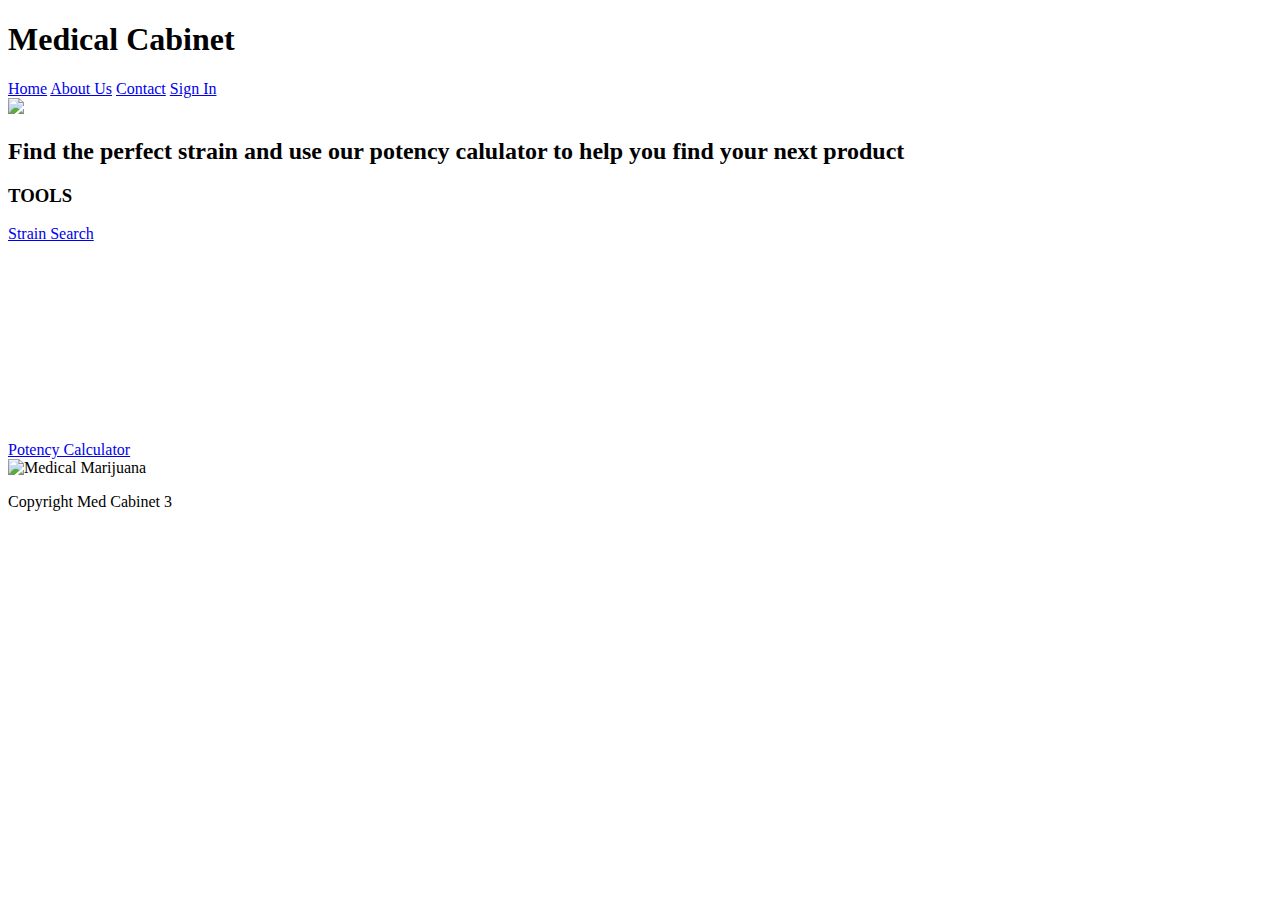
==== resources.html @ 4d36f680 "updated links" ====
<!doctype html>

<html lang="en">
<head>
  <meta charset="utf-8">
  <meta name="viewport" content="width=device-width,initial-scale=1.0" />

  <title>Medical Cabinet 3</title>

  <link href="https://fonts.googleapis.com/css?family=Anton|Ubuntu&display=swap" rel="stylesheet">  
  <link href="css/index.css" rel="stylesheet">

  <!--[if lt IE 9]>
    <script src="https://cdnjs.cloudflare.com/ajax/libs/html5shiv/3.7.3/html5shiv.js"></script>
  <![endif]-->
</head>

<body>

 <!-- navigation code here -->
 <header class="main-navigation">
 <div class="container nav-container">
      <h1 class="logo-heading">Medical Cabinet</h1>
    <nav class="nav">
      <a class="nav-link" href="index.html">Home</a>
      <a class="nav-link" href="about.html">About Us</a>
      <a class="nav-link" href="contact.html">Contact</a>
      <a class="nav-link" href="https://medcab3.netlify.com/">Sign In</a>
    </nav>
  </div>
</header>

  <div class="container home">

    <header class="intro">
       <!-- image code here -->
       <img src="img/blunt.jpg">
      <h2>Find the perfect strain and use our potency calulator to help you find your next product</h2>
    </header>

    <!-- Seach Tool -->
     
       
    <section class="medical">
      <div class="medical-text">
        <h3>TOOLS</h3>
        <div class="btn">
            <a class="nav-link" href="#">Strain Search</a>
          </div>
  <br>
  <br>
  <br>
  <br>
  <br>
  <br>
  <br>
  <br>
  <br>
  <br>
  <br>
      
        <div class="btn">
          <a class="nav-link" href="https://potency-calc.herokuapp.com/">Potency Calculator</a>
        </div>
      </div>
      
      <div class="medical-img">
          <img src="img/rolling.jpg" alt="Medical Marijuana">
      </div>

    </section>
    <!-- Potency Calculator -->
    

       

    
<!-- Footer -->
    <footer>
      <p>Copyright Med Cabinet 3</p>
    </footer>

  </div>
</body>
</html>
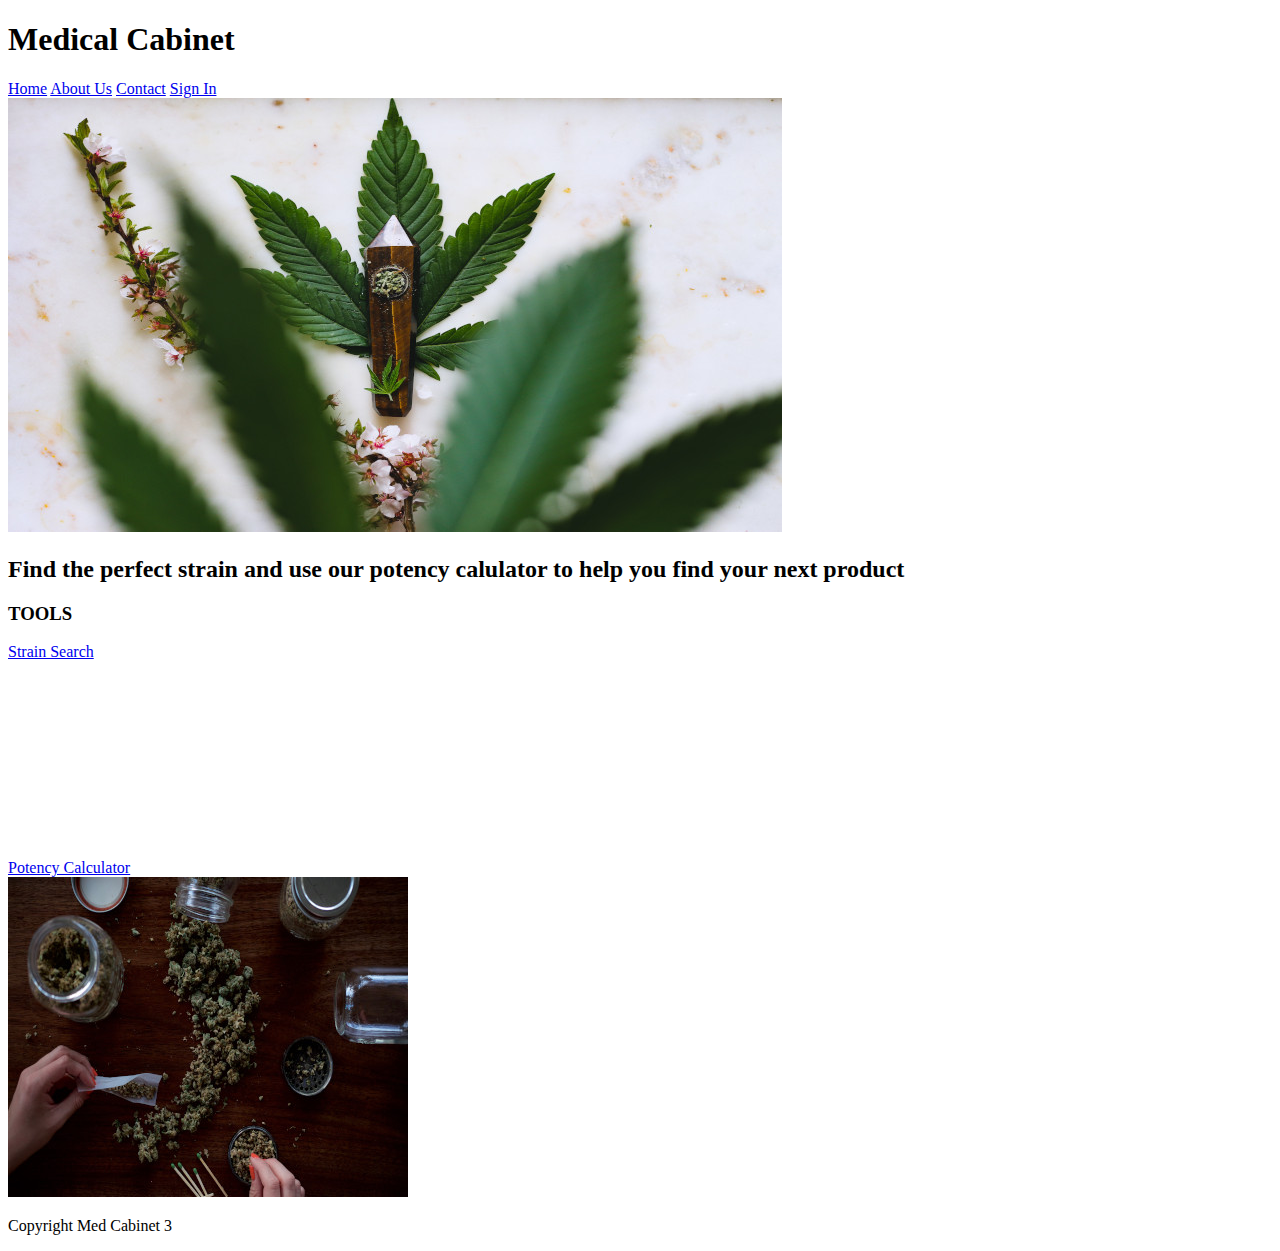
==== commit f8e99a95: "updates" ====
--- a/resources.html
+++ b/resources.html
@@ -77,7 +77,7 @@
     
 <!-- Footer -->
     <footer>
-      <p>Copyright Med Cabinet 3</p>
+      <p></p>Copyright Med Cabinet 3</p>
     </footer>
 
   </div>
